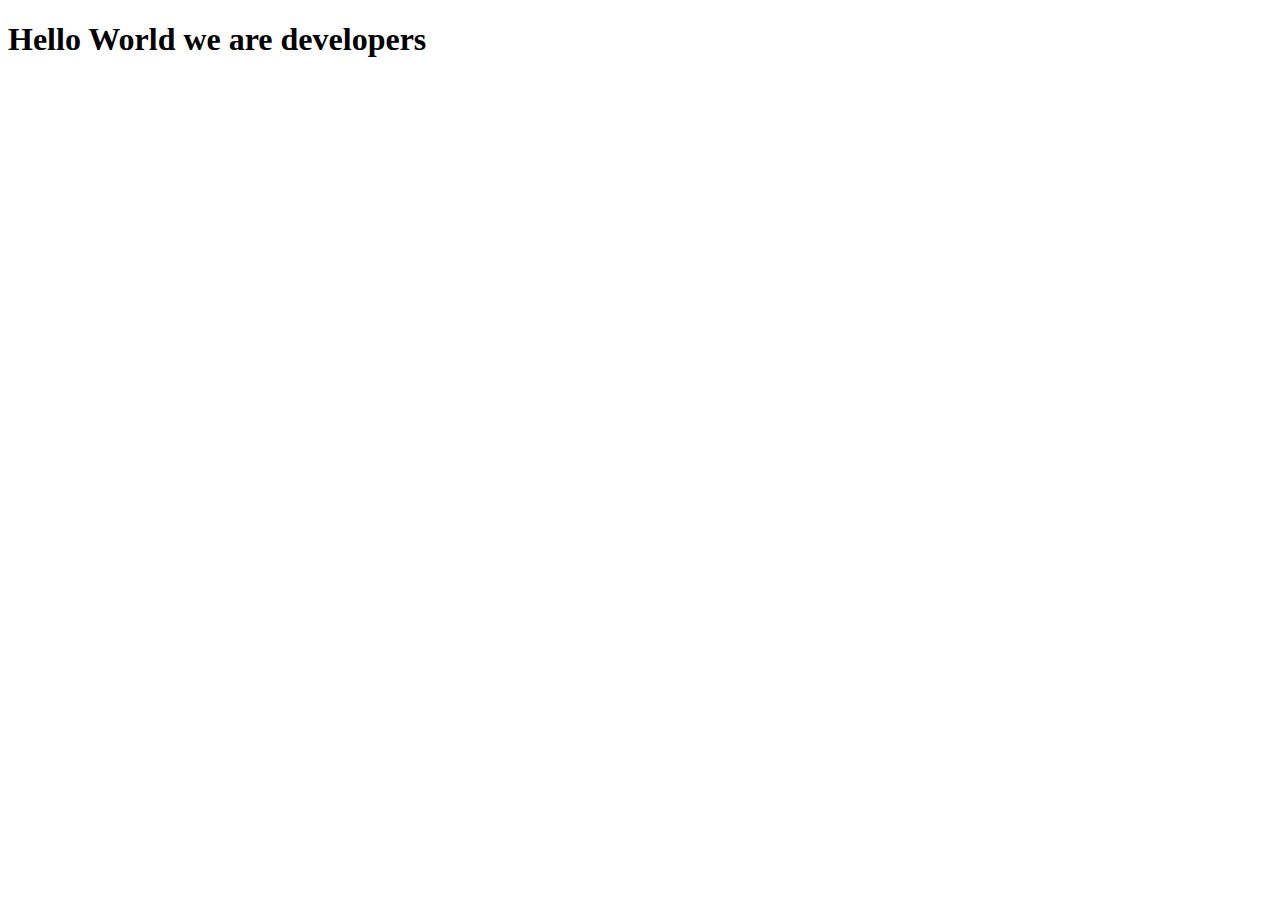
==== index.html @ 034d8b7f "Update index.html" ====
<!DOCTYPE html>
<html lang="en">
  <head>
    <meta charset="UTF-8">
   
    <link rel="stylesheet" href="css/style.css">
  </head>

  <body>
   
   <h1>Hello World we are developers</h1>
 
  </body>
</html>
---- css/style.css ----
.body {
    background-image: url("https://www.cumanagement.com/sites/default/files/2019-07/business-leader-talent.jpg");
    position: sticky;
    top: 0;
    max-width: 100vw;
    max-height: 100vh;
    justify-content: center;
    align-items: center;
    display: flex;
  }
  
  .form {
    position: relative;
    background-color: gray;
    align-self: center;
    width: 40vw;
    height: auto;
    margin-top: 10vh;
    text-align: center;
  }
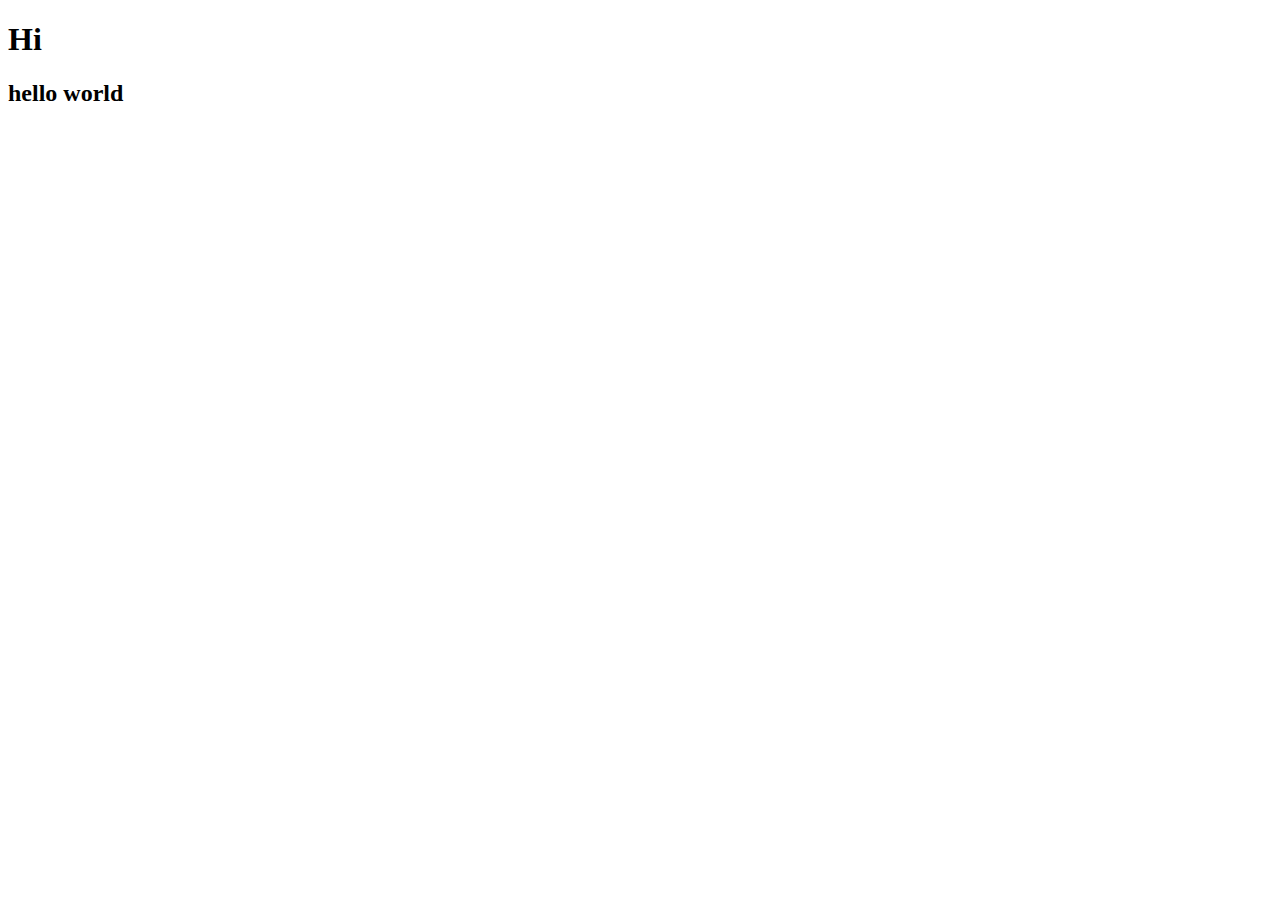
==== commit ef6bfe7e: "Update index.html" ====
--- a/index.html
+++ b/index.html
@@ -8,7 +8,8 @@
 
   <body>
    
-   <h1>Hello World we are developers</h1>
+   <h1>Hi</h1>
+   <h2>hello world</h2>
  
   </body>
 </html>
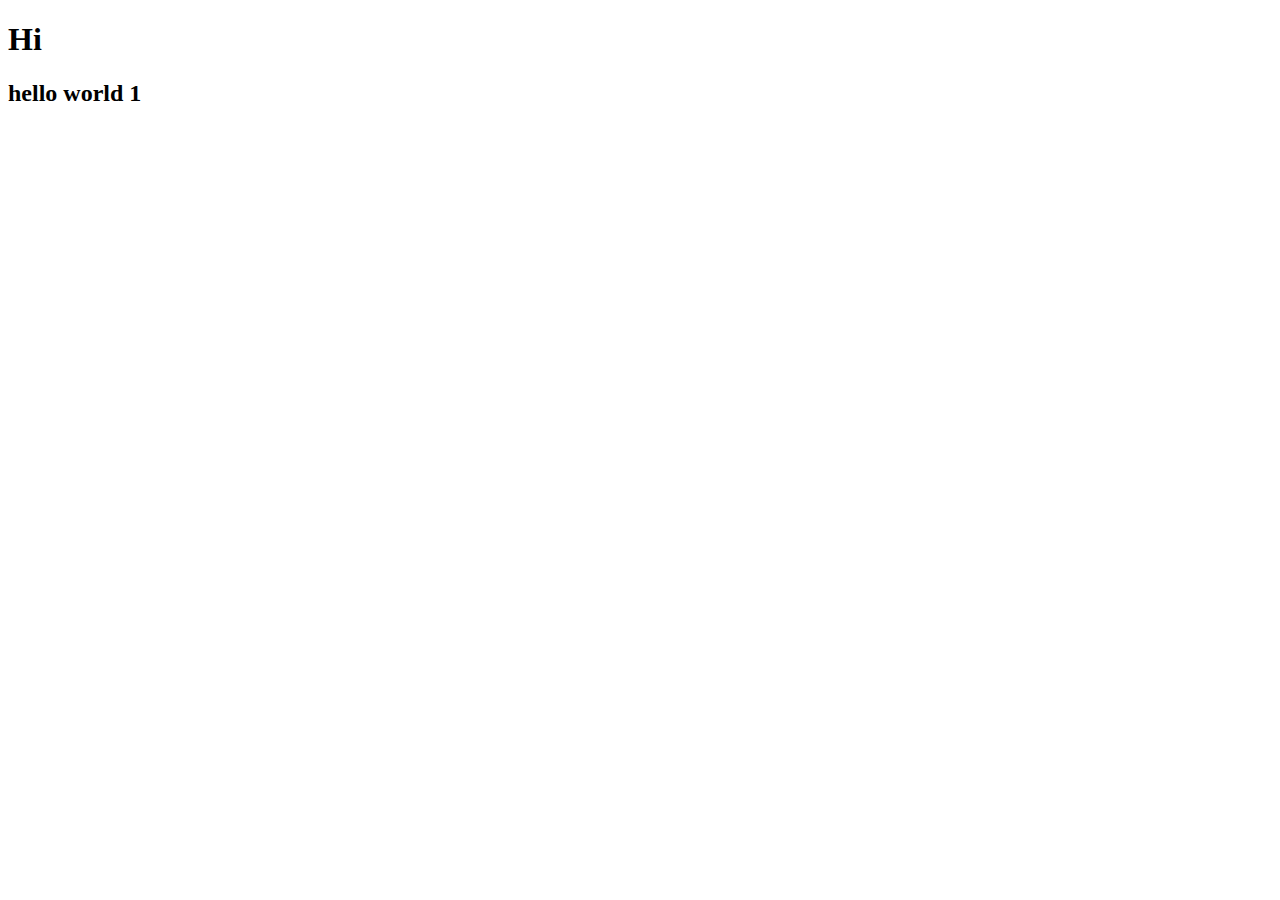
==== commit 52df1496: "hello world 1" ====
--- a/index.html
+++ b/index.html
@@ -9,7 +9,7 @@
   <body>
    
    <h1>Hi</h1>
-   <h2>hello world</h2>
+   <h2>hello world 1</h2>
  
   </body>
 </html>
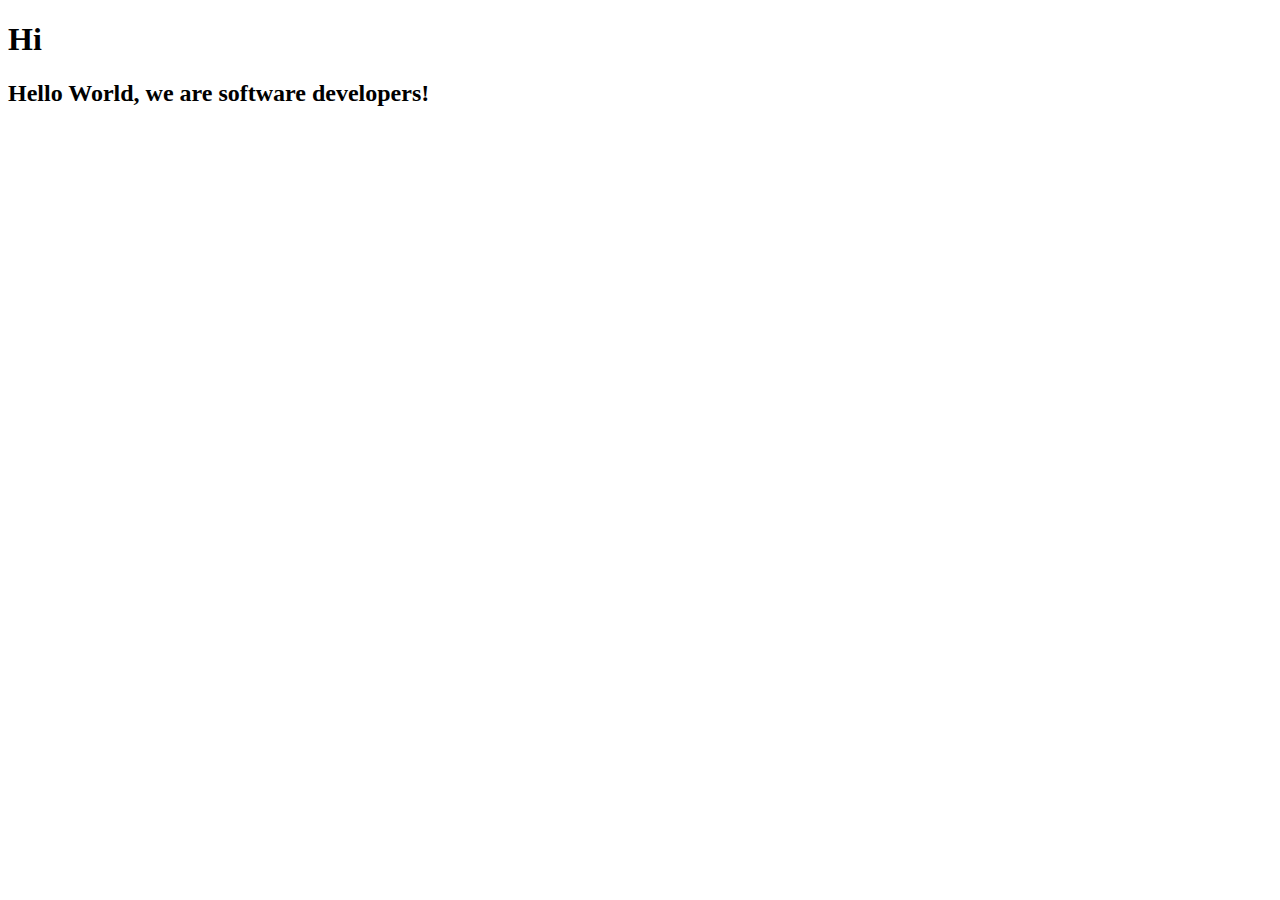
==== commit d3ceb1e4: "made changes to hello world" ====
--- a/index.html
+++ b/index.html
@@ -9,7 +9,7 @@
   <body>
    
    <h1>Hi</h1>
-   <h2>hello world 1</h2>
+   <h2>Hello World, we are software developers!</h2>
  
   </body>
 </html>
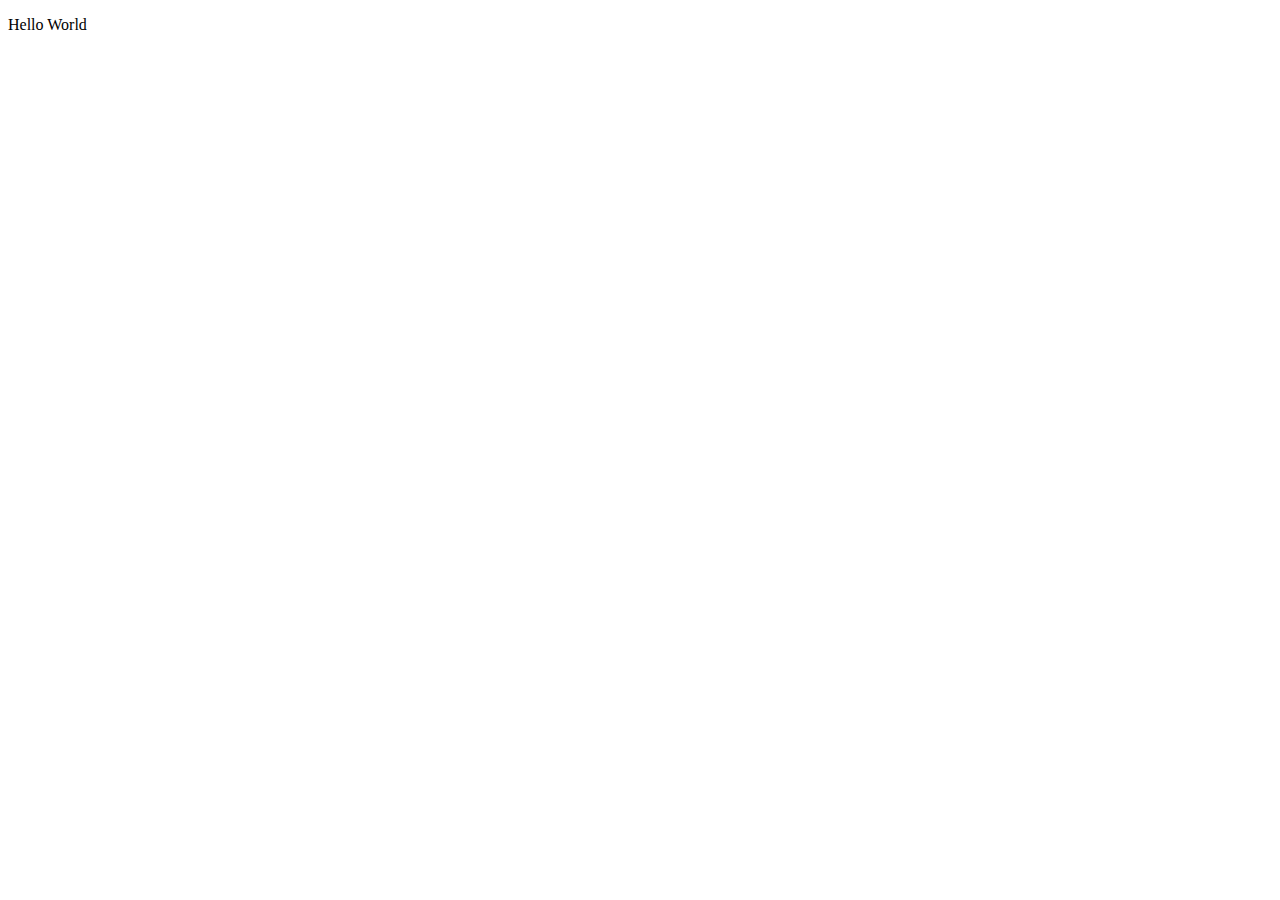
==== commit 94a7d613: "Merge 1e805c884b00ed8faa4401fbc0bf7ab0d19c0fd8 into 8952ac85d13a1c5d8d5ed8b21599be79670ab660" ====
--- a/index.html
+++ b/index.html
@@ -2,14 +2,26 @@
 <html lang="en">
   <head>
     <meta charset="UTF-8">
-   
+    <title>Fork Me! FCC: Test Suite Template</title>
     <link rel="stylesheet" href="css/style.css">
   </head>
 
   <body>
+    <script src="https://cdn.freecodecamp.org/testable-projects-fcc/v1/bundle.js"></script>
+
+    <!--
    
-   <h1>Hi</h1>
-   <h2>Hello World, we are software developers!</h2>
- 
+    Hello Camper!
+
+    For now, the test suite only works in Chrome!
+    Please read the README below in the JS Editor before beginning.
+    Feel free to delete this message once you have read it.
+    Good luck and Happy Coding!
+
+    - The freeCodeCamp Team
+
+    -->
+    <p>Hello World</p>
+    <script  src="js/index.js"></script>
   </body>
 </html>
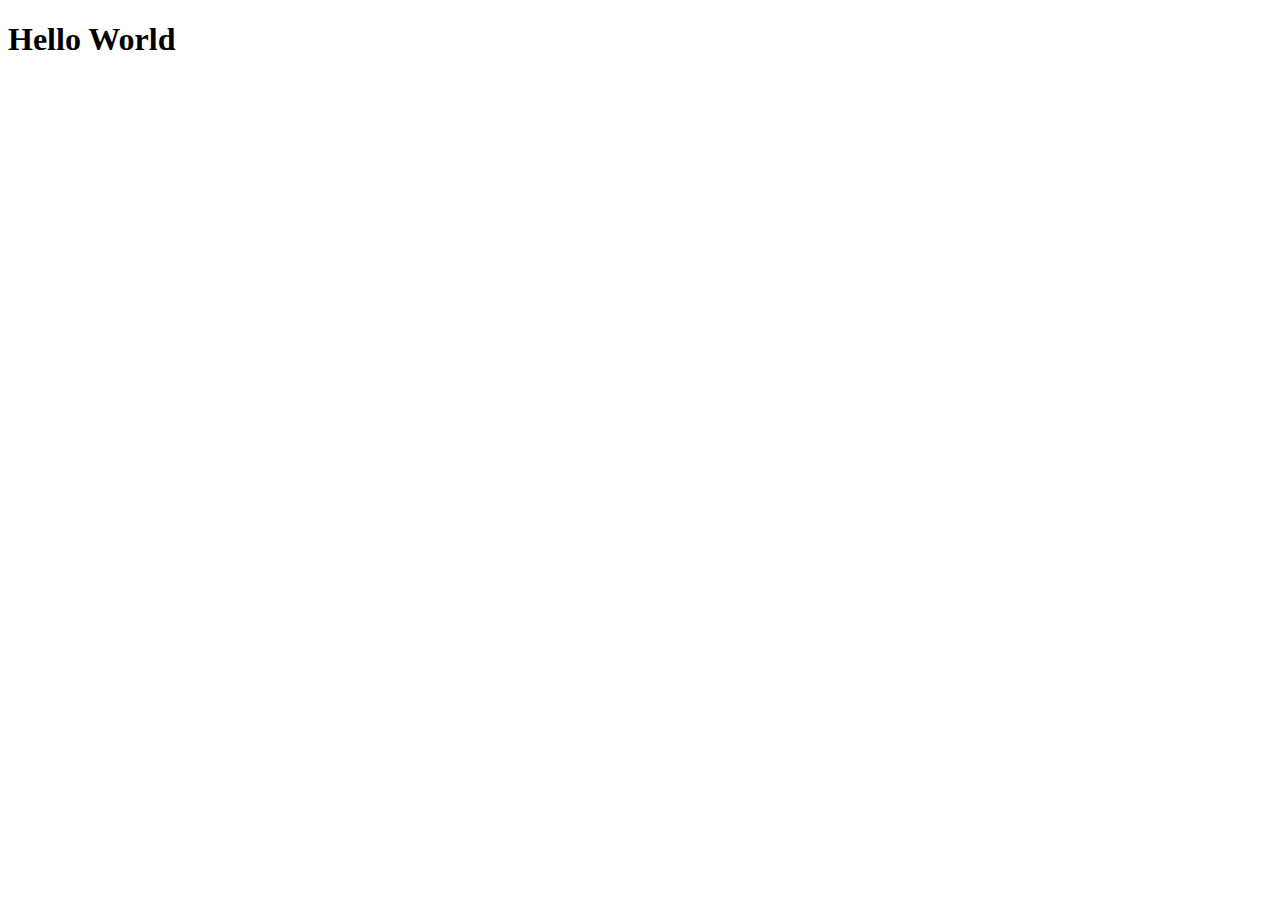
==== commit 115fa2b4: "Added Hello world" ====
--- a/index.html
+++ b/index.html
@@ -9,8 +9,10 @@
   <body>
     <script src="https://cdn.freecodecamp.org/testable-projects-fcc/v1/bundle.js"></script>
 
+    <h1>Hello World</h1>
+
     <!--
-   
+
     Hello Camper!
 
     For now, the test suite only works in Chrome!
@@ -21,7 +23,6 @@
     - The freeCodeCamp Team
 
     -->
-    <p>Hello World</p>
     <script  src="js/index.js"></script>
   </body>
 </html>
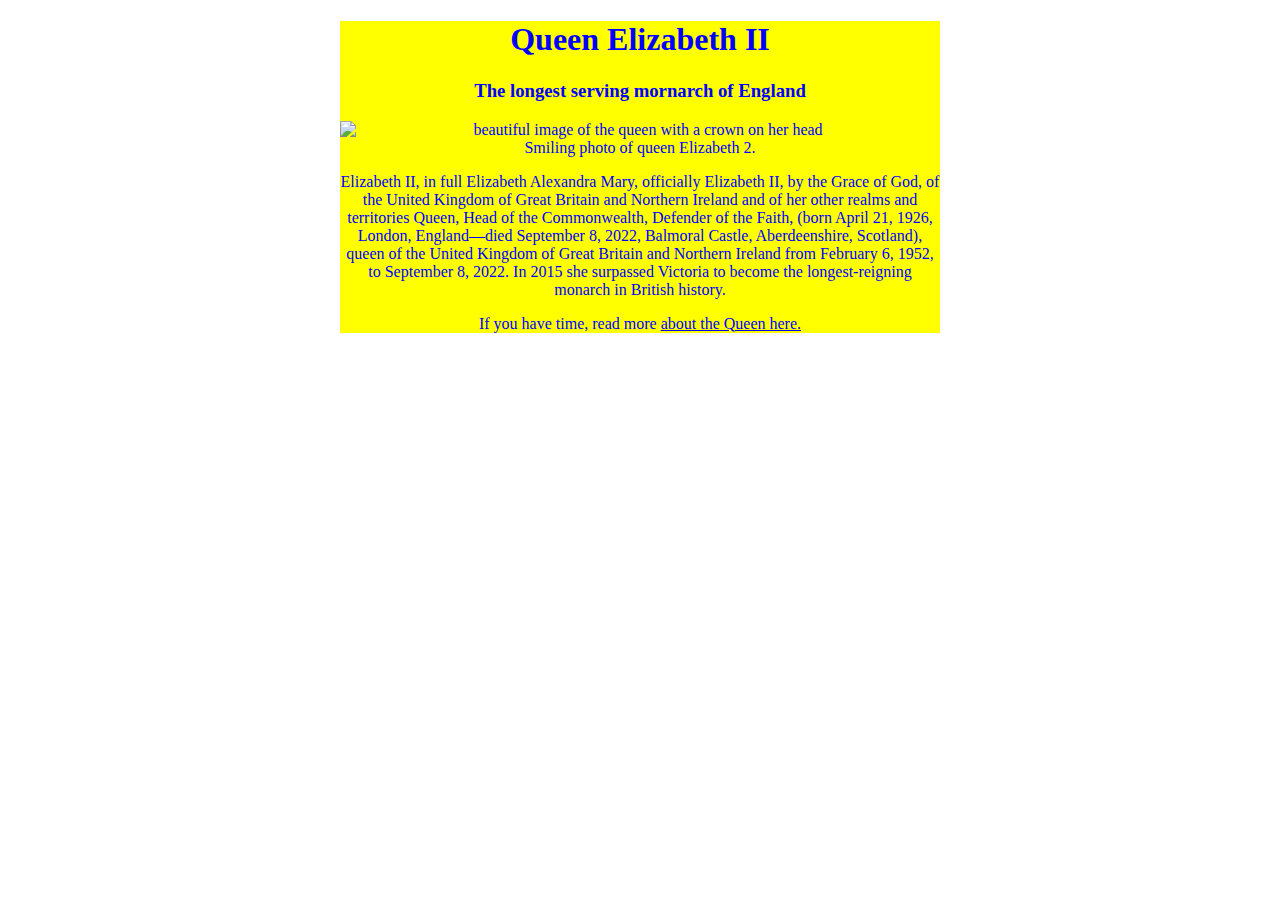
==== commit afbab636: "Merge 6b3fc2ba0be43785f38c374dadbab8d0ff8809ae into 8952ac85d13a1c5d8d5ed8b21599be79670ab660" ====
--- a/index.html
+++ b/index.html
@@ -7,22 +7,30 @@
   </head>
 
   <body>
+   
+
+   
+<main id="main">
+    <body>
+      <header id="title">
+        <h1> Queen Elizabeth II </h1>
+        <h3> The longest serving mornarch of England</h3>
+        </header>
+<div id="img-div">
+        <img  id="image" max-width="100%" src="https://media.gettyimages.com/photos/queen-elizabeth-ii-of-england-picture-id515984032" alt= "beautiful image of the queen with a crown on her head"  display="block" />
+        <figcaption id="img-caption"> Smiling photo of queen Elizabeth 2. </figcaption>
+        </div>
+  <section>
+    <p id="tribute-info"> Elizabeth II, in full Elizabeth Alexandra Mary, officially Elizabeth II, by the Grace of God, of the United Kingdom of Great Britain and Northern Ireland and of her other realms and territories Queen, Head of the Commonwealth, Defender of the Faith, (born April 21, 1926, London, England—died September 8, 2022, Balmoral Castle, Aberdeenshire, Scotland), queen of the United Kingdom of Great Britain and Northern Ireland from February 6, 1952, to September 8, 2022. In 2015 she surpassed Victoria to become the longest-reigning monarch in British history.<p> 
+    </section>
+
+
+ 
+    <p> If you have time, read more <a href="https://www.britannica.com/biography/Elizabeth-II" target="_blank" id="tribute-link">about the Queen here.</a> </p>
+    </main>
+
+  
+
     <script src="https://cdn.freecodecamp.org/testable-projects-fcc/v1/bundle.js"></script>
-
-    <h1>Hello World</h1>
-
-    <!--
-
-    Hello Camper!
-
-    For now, the test suite only works in Chrome!
-    Please read the README below in the JS Editor before beginning.
-    Feel free to delete this message once you have read it.
-    Good luck and Happy Coding!
-
-    - The freeCodeCamp Team
-
-    -->
-    <script  src="js/index.js"></script>
   </body>
 </html>
--- a/css/style.css
+++ b/css/style.css
@@ -1,21 +1,18 @@
-.body {
-    background-image: url("https://www.cumanagement.com/sites/default/files/2019-07/business-leader-talent.jpg");
-    position: sticky;
-    top: 0;
-    max-width: 100vw;
-    max-height: 100vh;
-    justify-content: center;
-    align-items: center;
-    display: flex;
+
+* {
+    color: blue;
+    text-align: center;
   }
   
-  .form {
-    position: relative;
-    background-color: gray;
-    align-self: center;
-    width: 40vw;
-    height: auto;
-    margin-top: 10vh;
-    text-align: center;
+  #image{
+    display: block;
+    max-width: 100%;
+    height:auto;
+    margin: auto;
   }
-  +  
+  main{
+    width: 600px;
+    margin: auto;
+    background-color: yellow;
+  }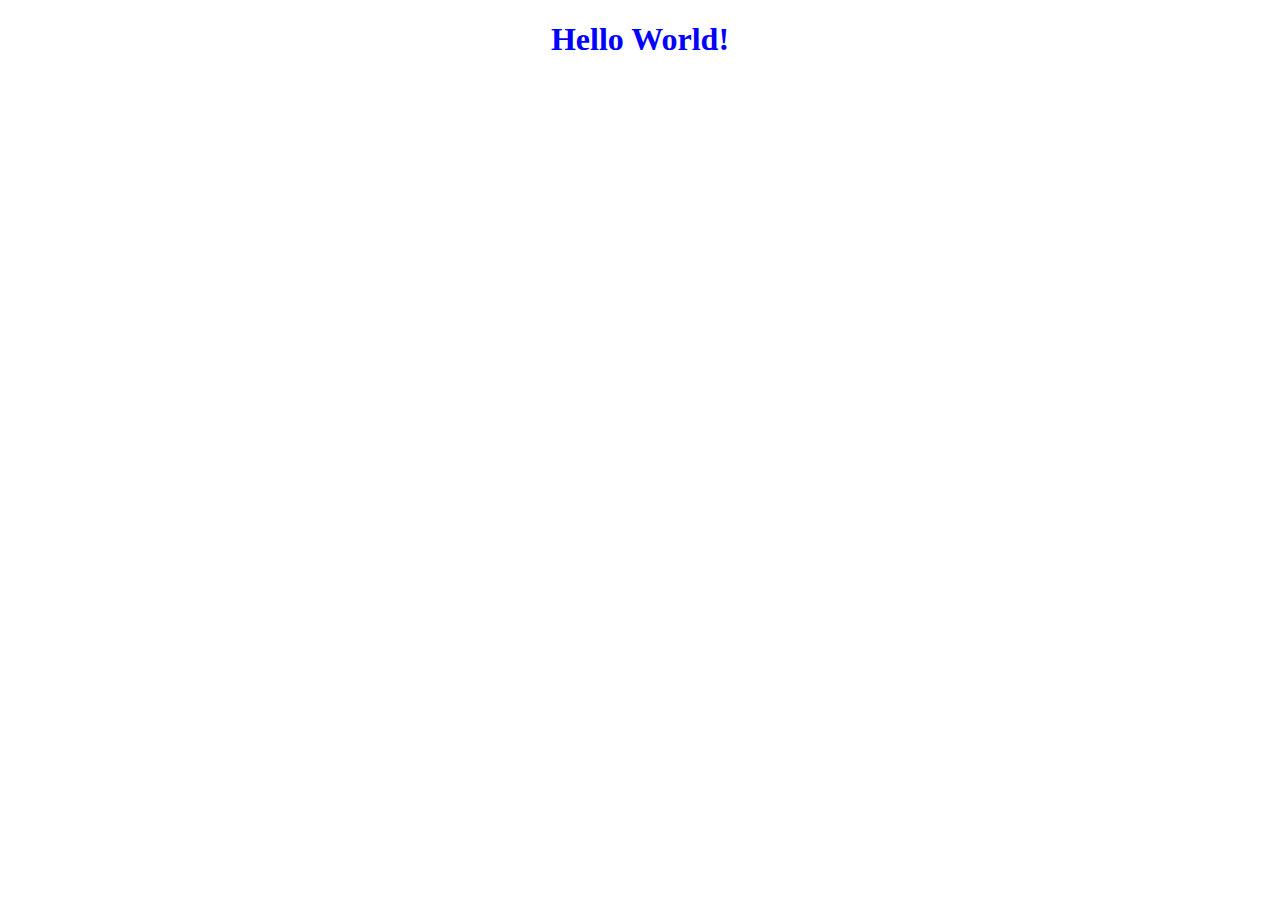
==== commit 63b37e86: "Update index.html" ====
--- a/index.html
+++ b/index.html
@@ -7,30 +7,20 @@
   </head>
 
   <body>
-   
+    <script src="https://cdn.freecodecamp.org/testable-projects-fcc/v1/bundle.js"></script>
+    <h1>Hello World!</h2>
+    <!--
 
-   
-<main id="main">
-    <body>
-      <header id="title">
-        <h1> Queen Elizabeth II </h1>
-        <h3> The longest serving mornarch of England</h3>
-        </header>
-<div id="img-div">
-        <img  id="image" max-width="100%" src="https://media.gettyimages.com/photos/queen-elizabeth-ii-of-england-picture-id515984032" alt= "beautiful image of the queen with a crown on her head"  display="block" />
-        <figcaption id="img-caption"> Smiling photo of queen Elizabeth 2. </figcaption>
-        </div>
-  <section>
-    <p id="tribute-info"> Elizabeth II, in full Elizabeth Alexandra Mary, officially Elizabeth II, by the Grace of God, of the United Kingdom of Great Britain and Northern Ireland and of her other realms and territories Queen, Head of the Commonwealth, Defender of the Faith, (born April 21, 1926, London, England—died September 8, 2022, Balmoral Castle, Aberdeenshire, Scotland), queen of the United Kingdom of Great Britain and Northern Ireland from February 6, 1952, to September 8, 2022. In 2015 she surpassed Victoria to become the longest-reigning monarch in British history.<p> 
-    </section>
+    Hello Camper!
 
+    For now, the test suite only works in Chrome!
+    Please read the README below in the JS Editor before beginning.
+    Feel free to delete this message once you have read it.
+    Good luck and Happy Coding!
 
- 
-    <p> If you have time, read more <a href="https://www.britannica.com/biography/Elizabeth-II" target="_blank" id="tribute-link">about the Queen here.</a> </p>
-    </main>
+    - The freeCodeCamp Team
 
-  
-
-    <script src="https://cdn.freecodecamp.org/testable-projects-fcc/v1/bundle.js"></script>
+    -->
+    <script  src="js/index.js"></script>
   </body>
 </html>
